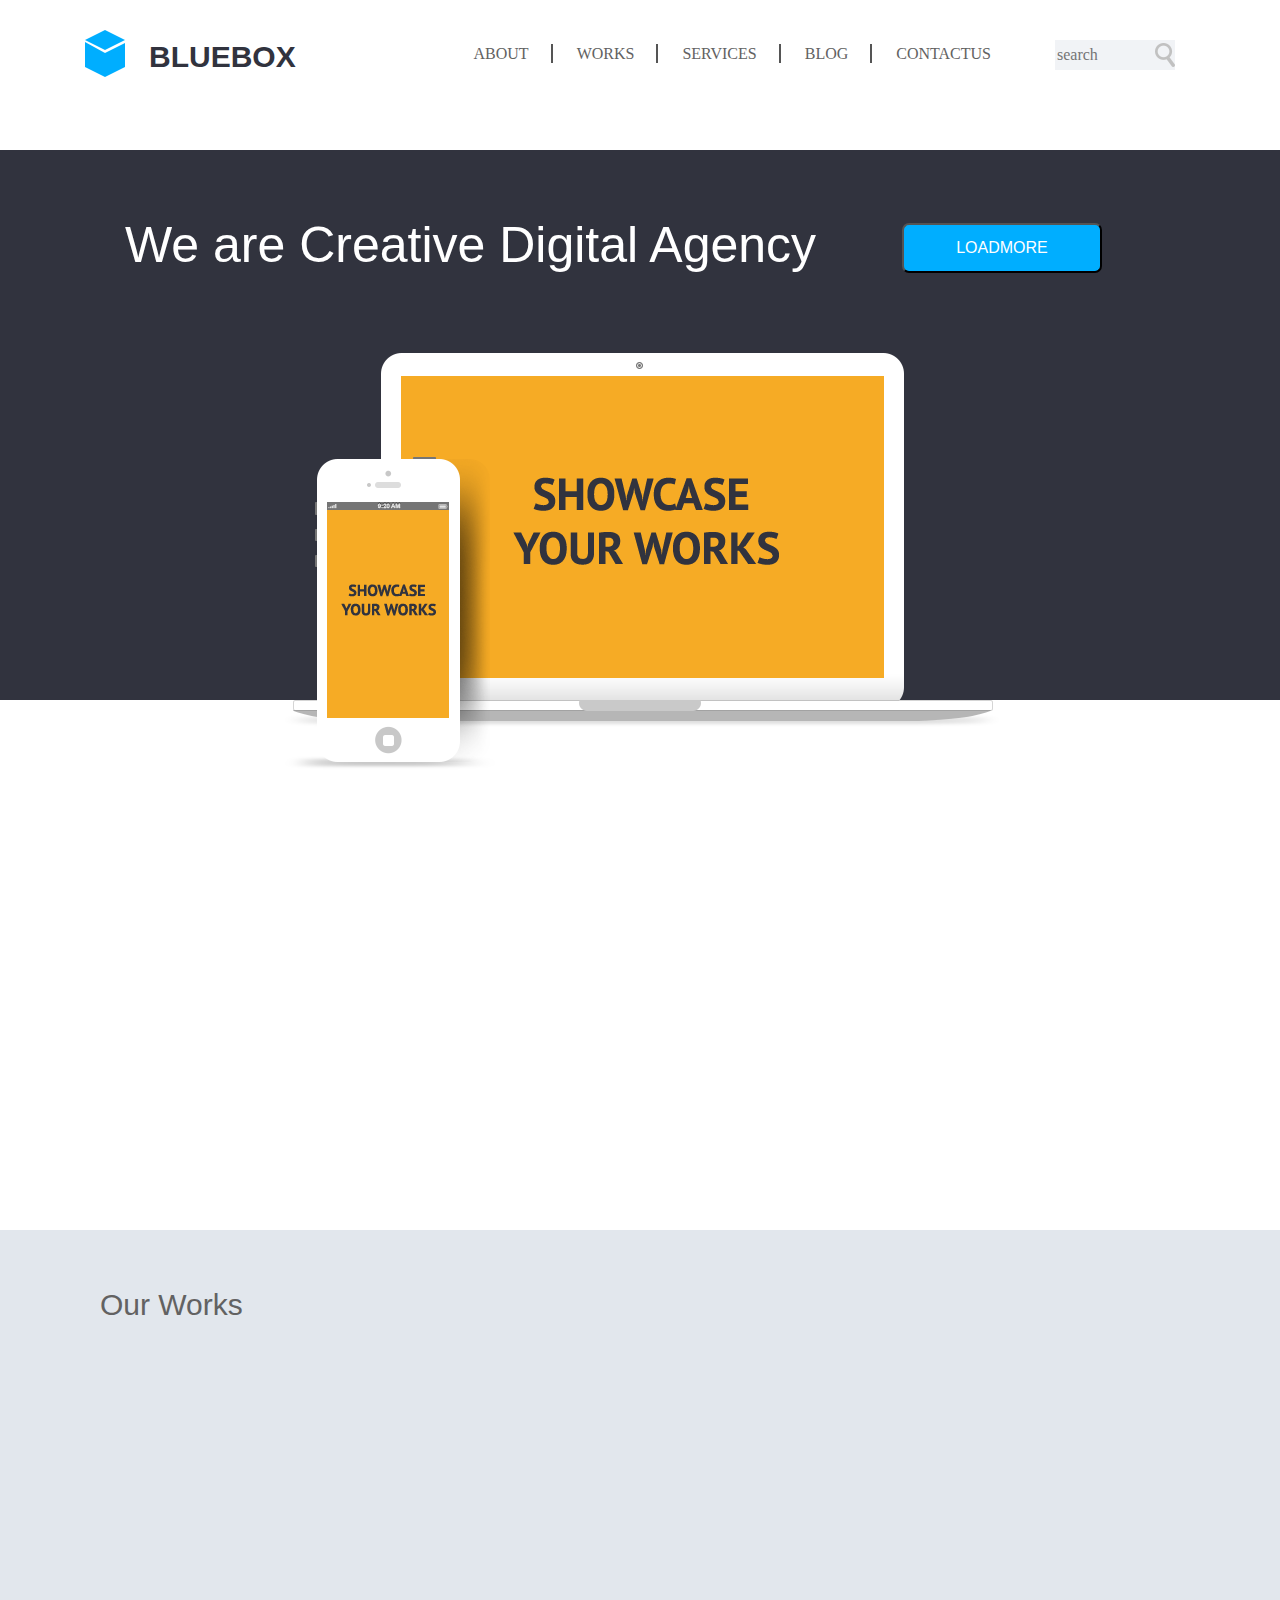
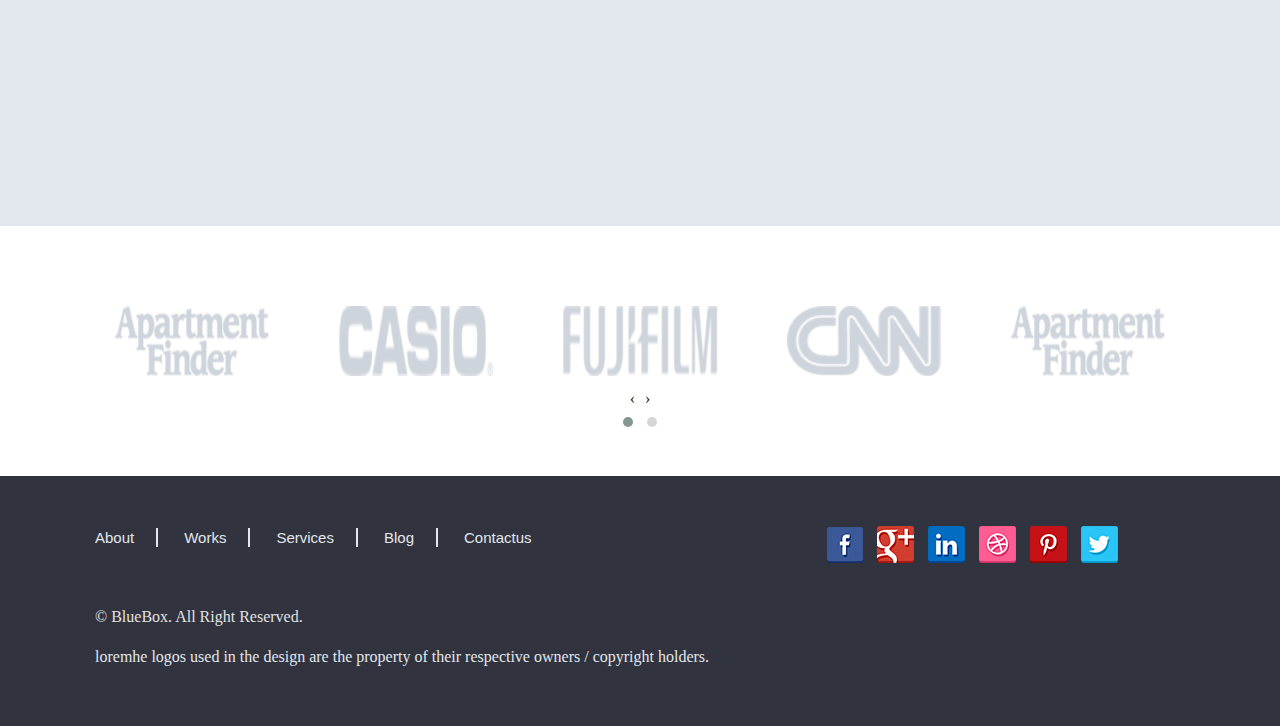
==== index.html @ d9c5ea9a "forst commit" ====
<!DOCTYPE html>
<html>
    <head>
        <title></title>



        <!-- required meta tags -->
        <meta charset="utf-8"> <!-- character encodeing -->
        <meta http-equiv="x-ua-compatible" content="IE=edge, chrome=1">  <!-- display webpage in edge mode and internet explorer in highest supported document mode-->
        <meta name=viewport content="width=device-width, initial-scale=1"> <!-- optimization for mobile devices -->

        <!-- google fonts -->
        <link rel="stylesheet" href="https://stackpath.bootstrapcdn.com/bootstrap/4.3.1/css/bootstrap.min.css" integrity="sha384-ggOyR0iXCbMQv3Xipma34MD+dH/1fQ784/j6cY/iJTQUOhcWr7x9JvoRxT2MZw1T" crossorigin="anonymous">
        <link href="https://stackpath.bootstrapcdn.com/font-awesome/4.7.0/css/font-awesome.min.css" rel="stylesheet" integrity="sha384-wvfXpqpZZVQGK6TAh5PVlGOfQNHSoD2xbE+QkPxCAFlNEevoEH3Sl0sibVcOQVnN" crossorigin="anonymous">
        <link rel="stylesheet" href="css/style.css">
        <link rel="stylesheet" href="css/owl.carousel.min.css">
        <link rel="stylesheet" href="css/owl.theme.default.min.css">
        <link rel="stylesheet" type="text/css" href="css/animate.css">
        <link rel="stylesheet" href="https://unpkg.com/aos@next/dist/aos.css" />
        <!--[if lt Ie 9]
        <script src="https://cdnjs.cloudflare.com/ajax/libs/html5shiv/3.7.3/html5shiv.min.js"></script>
        <script src="https://cdnjs.cloudflare.com/ajax/libs/respond.js/1.4.2/respond.min.js"></script>
        [end if]-->
    </head>
    <body>
            <!-- NAVBAR STARTS -->
        <div class="container">
            <div class="cus-top">
                <nav class="cus-nav">
                    <a href="index.html" class="align-left">
                        <img src="imgs/logobox.png" alt="">
                        <span class="navbar-text">bluebox</span>
                    </a>
                    <ul class="navbar-links align-right" >
                        <li>
                            <a href="#" class="after">about</a>
                        </li>
                        <li>
                            <a href="portfolio1.html" class="after"  target="_blank">works</a>
                        </li>
                        <li>
                            <a href="#service" class="after">services</a>
                        </li>
                        <li>
                            <a href="#" class="after">blog</a>
                        </li>
                        <li>
                            <a href="contactus.html" target="_blank">contactus</a>
                        </li>
                        <li>
                            <form action="" class="cus-search align-right">
                                <input type="text" name="" id="" class="cus-input" placeholder="search">
                            </form>
                        </li>
                    </ul>
                </nav>
            </div>
        </div>
        
        <!-- NAVBAR ENDS -->
        <!-- IPHONE AREA STARTS -->   
        <div class="main-banner">
            <div class="container">
                <div >    
                    <h1 data-aos="zoom-in" data-aos-duration="1000">We are Creative Digital Agency</h1>
                    <button class="load-btn wow lightSpeedIn">loadmore</button>
                </div>
                <div class="banner-imgs">
                    <img src="imgs/iphone.png" alt="" class="iphone">
                    <img src="imgs/macbook.png" alt="" class="macbook">
                </div>
            </div>  
        </div>
        <!-- IPHONE AREA ENDS -->     
        <!-- WEB AREA STARTS -->
        <div class="container cus-row" id="service">
            <div class="layer-1"data-aos="fade-right"  data-aos-duration="1000">
                <h3>web dseign</h3>
                <img src="imgs/webimg.png" alt="">
                <p>Lorem ipsum dolor sit amet, consectetur adipiscing elit. Suspendisse rhoncus, lacus ac commodo volutpat, felis odio pulvinar enim, non dapibus mauris nulla sed ipsum.</p>
            </div>
            <div class="layer-1"data-aos="fade-up" data-aos-duration="1000">
                <h3>social media</h3>
                <img src="imgs/graphicimg.png" alt="">
                <p>Lorem ipsum dolor sit amet, consectetur adipiscing elit. Suspendisse rhoncus, lacus ac commodo volutpat, felis odio pulvinar enim, non dapibus mauris nulla sed ipsum.</p>
            </div>
            <div class="layer-1" data-aos="fade-left" data-aos-duration="1000">
                <h3>mobile apps</h3>
                <img src="imgs/mobileappimg.png" alt="">
                <p>Lorem ipsum dolor sit amet, consectetur adipiscing elit. Suspendisse rhoncus, lacus ac commodo volutpat, felis odio pulvinar enim, non dapibus mauris nulla sed ipsum.</p>
            </div>
        </div>
        <!-- WEB AREA ENDS -->
        <!-- IMAGES AREA START -->
        <div class="images-div" id="works">
            <div class="container cus-images">
                <h3>our works</h3>
                <div class="eightimages">
                    <img src="imgs/img1.png" alt="" data-aos="fade-down-right" data-aos-duration="1000">
                    <img src="imgs/img2.png" alt="" class="wow fadeInDown" data-aos-duration="1000">
                    <img src="imgs/img3.png" alt="" class="wow fadeInUp" data-aos-duration="1000">
                    <img src="imgs/img4.png" alt="" data-aos="fade-down-left" data-aos-duration="1000">
                    <img src="imgs/img5.png" alt="" data-aos="fade-up-right" data-aos-duration="1000">
                    <img src="imgs/img6.png" alt="" class="wow fadeInUp" data-aos-duration="1000">
                    <img src="imgs/img7.png" alt="" class="wow fadeInDown" data-aos-duration="1000">
                    <img src="imgs/img2.png" alt="" data-aos="fade-up-left" data-aos-duration="1000">
                </div>          
            </div>
        </div>
        <!-- IMAGES AREA ENDS -->
        <!-- LOGO AREA STARTS -->
        <div class="container carosel">
            <div class="owl-carousel owl-theme">
                <div class="item"><img src="imgs/logo1.png" alt="" height="70px"></div>
                <div class="item"><img src="imgs/logo2.png" alt="" height="70px"></div>
                <div class="item"><img src="imgs/logo3.png" alt="" height="70px"></div>
                <div class="item"><img src="imgs/logo4.png" alt="" height="70px"></div>
                <div class="item"><img src="imgs/logo1.png" alt="" height="70px"></div>
                <div class="item"><img src="imgs/logo2.png" alt="" height="70px"></div>
                <div class="item"><img src="imgs/logo3.png" alt="" height="70px"></div>
                <div class="item"><img src="imgs/logo4.png" alt="" height="70px"></div>
            </div>
        </div>
        <!-- LOGO AREA ENDS -->
        <!-- footer AREA ENDS -->
        <footer class="cus-footer">
            <div class="container">
                <div class="footer1">
                    <div class="copyright">
                        <ul class="align-left" >
                            <li>
                                <a href="#" class="footer-after">about</a>
                            </li>
                            <li>
                                <a href="portfolio1.html" target="blank" class="footer-after">works</a>
                            </li>
                            <li>
                                <a href="index.html#service" class="footer-after">services</a>
                            </li>
                            <li>
                                <a href="#" class="footer-after">blog</a>
                            </li>
                            <li>
                                <a href="contactus.html" target="blank">contactus</a>
                            </li>
                        </ul>
                    </div>
                    <div class="social-icons align-right">
                        <a href="#">
                            <img src="imgs/fb.png" alt="">
                        </a>
                        <a href="#">
                            <img src="imgs/gm.png" alt="">
                        </a>    
                        <a href="#">
                            <img src="imgs/in.png" alt="">
                        </a>
                        <a href="#">
                            <img src="imgs/dribble.png" alt="">
                        </a>
                        <a href="#">
                            <img src="imgs/pinterest.png" alt="">
                        </a>
                        <a href="#">
                            <img src="imgs/twitter.png" alt="">
                        </a>
                    </div>
                </div>
                <div class="copyright-text">
                    <span class="p-text"> &copy; BlueBox. All right reserved. </span>
                    <p>loremhe logos used in the design are the property of their respective owners / copyright holders.</p>
                </div>                
            </div>
        </footer>

        <!-- footer AREA ENDS -->  
        <!--jquerry first and then javascript--> 
        <script src="https://code.jquery.com/jquery-3.3.1.slim.min.js" integrity="sha384-q8i/X+965DzO0rT7abK41JStQIAqVgRVzpbzo5smXKp4YfRvH+8abtTE1Pi6jizo" crossorigin="anonymous"></script>
        <script src="https://cdnjs.cloudflare.com/ajax/libs/popper.js/1.14.7/umd/popper.min.js" integrity="sha384-UO2eT0CpHqdSJQ6hJty5KVphtPhzWj9WO1clHTMGa3JDZwrnQq4sF86dIHNDz0W1" crossorigin="anonymous"></script>
        <script src="https://stackpath.bootstrapcdn.com/bootstrap/4.3.1/js/bootstrap.min.js" integrity="sha384-JjSmVgyd0p3pXB1rRibZUAYoIIy6OrQ6VrjIEaFf/nJGzIxFDsf4x0xIM+B07jRM" crossorigin="anonymous"></script>
        <script src="js/jquery-3.4.1.min.js"></script>
        <script src="js/jquery.waypoints.min.js"></script>
        <script src="js/wow.min.js"></script>
        <script src="js/main.js"></script>
        <script src="js/owl.carousel.min.js"></script>
        <script src="js/jquery.js"></script>
        <script src="https://unpkg.com/aos@next/dist/aos.js"></script>
        <script>
            AOS.init();
        </script>
    </body>
</html>
---- css/style.css ----
/*RESET CSS BEGIN*/
html, body, div, span, applet, object, iframe,
h1, h2, h3, h4, h5, h6, p, blockquote, pre,
a, abbr, acronym, address, big, cite, code,
del, dfn, em, img, ins, kbd, q, s, samp,
small, strike, strong, sub, sup, tt, var,
b, u, i, center,
dl, dt, dd, ol, ul, li,
fieldset, form, label, legend,
table, caption, tbody, tfoot, thead, tr, th, td,
article, aside, canvas, details, embed, 
figure, figcaption, footer, header, hgroup, 
menu, nav, output, ruby, section, summary,
time, mark, audio, video {
	margin: 0;
	padding: 0;
	border: 0;
	font-size: 100%;
	font: inherit;
	vertical-align: baseline;
}
/* HTML5 display-role reset for older browsers */
article, aside, details, figcaption, figure, 
footer, header, hgroup, menu, nav, section {
	display: block;
}
body {
	line-height: 1;
}
ol, ul {
	list-style: none;
}
blockquote, q {
	quotes: none;
}
blockquote:before, blockquote:after,
q:before, q:after {
	content: '';
	content: none;
}
table {
	border-collapse: collapse;
	border-spacing: 0;
}
/*RESET CSS END*/



/*HELPER CLASSES BEGIN*/
.uppercase{
	text-transform: uppercase;;
}
.align-left{
	float: left;
}
.align-right{
	float: right;
}
.margin-bottom-10{
	margin-bottom: 10px;
}
.margin-bottom-20{
	margin-bottom: 20px;
}
.margin-bottom-30{
	margin-bottom: 30px;
}
.margin-bottom-40{
	margin-bottom: 40px;
}
strong,b{
	font-weight: 700;
}
em,i{
	font-style: italic;
}
p,
ul li,
ol li{
	font-size: 16px;
	line-height: 23px; 
}

/*HELPER CLASS END*/

*{
    box-sizing: border-box;
    font-family: Arial, Helvetica, sans-serif;
}
.cus-top {
	margin-top: 30px;	
	height: 120px;
	
}
.cus-nav span{
	color: #31333e;
	font-size: 30px;
	font-weight: bold;
	text-transform: uppercase;
	position: relative;
	top: -10px;
	left: 20px;
	font-family: sans-serif;
}
.cus-nav span:hover{
	border-bottom: 0px;
}
a:hover{
	text-decoration: none;
}
.navbar-links{
	margin-top:12px;
}
.navbar-links li{
	display: inline;
}
.navbar-links li a{
	margin-right: 20px;
	font-weight: 12px;
	text-transform: uppercase;
	color: #626262;
}
.navbar-links li a:hover{
	transition: 0.2s;
	color: #66ceff;
}
.after:after{
	content: "";
	border: 1px solid #555555;
	margin-left: 22px;
}
.cus-search{
	margin: -2px 20px 0 44px;
}
.cus-input{
	background: url(../imgs/search.png) no-repeat 100%;
	border: 0px;
	background-color: #f1f3f6;
	height: 30px;
	width: 120px;
}

/* MAIN BANNER AREA*/
.main-banner{
	background-color: #31333e;
	height: 550px;
	width: 100%;
	margin-bottom: 80px;
}
.banner-h{
	width: 75%;
	margin-bottom: 50px;
}
.container h1{
	width: 70%;
	color: #ffffff;
	font-size: 50px;
	margin: 70px 0 0 40px;
	float: left;
	display: inline;
	font-family: sans-serif;
}
.load-btn{
	width: 10%;
	border-radius: 7px ;
	margin: 73px 0 0 0;
	background-color: #00aeff;
	height: 50px;
	width: 200px;
	text-transform: uppercase;
	color: white;
	font-family: sans-serif;
}
.load-btn:hover{
	background-color: white;
	color: black;
	height: 70px;
	width: 220px;
}

.banner-imgs{
	position: absolute;
	width: auto;
}
.iphone{
	position: absolute;
	bottom: -120px;
	left:  200px;
	z-index: 1;
}
.macbook{
	position: relative;
 	left: 200px;
 	bottom: -80px;
}

/*MAIN BANNER ENDS*/

/*DESIGN AREA START*/
.cus-row{
	margin-top: 20px;
	height: 450px;
}
.layer-1{
	width: 33.33%;
	float: left;
	text-align: center;
	padding: 0px 45px;
}
.cus-row h3{
	font-size: 30px;
	font-family: sans-serif;
	text-transform: capitalize;
	padding: 35px 0;
	color: #626262;
}
.cus-row p{
	font-size: 15px;
	font-family: sans-serif;
	line-height: 20px;
	color: #2a2e39;
	padding: 35px 0;
}

/*DESIGN AREA ENDS*/


/* 8IMAGES AREA STARTS*/
.images-div{
	background-color: #e2e7ed;
	height: auto;
}
.images-div h3{
	color: #626262;
	font-size: 30px;
	font-family: sans-serif;
	text-transform: capitalize;
	padding: 60px 0 30px 0;
}
.cus-images{ 
	padding-left: 30px;
	padding-bottom: 70px;
}
.eightimages{
	display: inline;
}
/*8IMAGES AREA ENDS*/


/*LOGO AREA STARTS*/
.carosel{
	height: 250px;
	padding-top: 80px;
}
.carosel img{
	padding: 0px 30px;
}
/*LOGO AREA ENDS*/


/*FOOTER AREA STARTS*/
.cus-footer{
	padding-left: 20px;
	height: 250px;
	background-color: #31333e;
}
.footer1{
	width: 100%;
}
.copyright{
	width: 60%;
}
.copyright li{
	display: inline;
	
}

.copyright{
	padding-top: 50px;
}
.copyright li a{
	font-size: 15px;
	font-family: sans-serif;
	text-decoration: none;
	color: #e2e7ed;
	text-transform: capitalize;
}
.copyright li a:hover{
	transition: 0.2s;
	color: #66ceff;
}
.footer-after:after{
	content: "";
	border: 1px solid #e2e7ed;
	margin-left: 22px;
	margin-right: 22px;
}
.social-icons{
	width: 35%;
}
.social-icons img{
	margin-left: 10px;
}
.copyright-text{
	display: inline-block;
	color: #e2e7ed;
	margin-top: 60px;
}

.p-text{
	text-transform: capitalize;
	display: inline-block;
	margin-bottom: 20px;
	color: #e2e2e2;
	margin-left: 0px;

}
/*FOOTER AREA ENDS*/



/*MEDIA QUERRIES*/
@media only screen and (max-width: 1024px) {
	.cus-search{
		display: none;
	}
	.iphone{
		left:  130px;
	}
	.macbook{
		left: 100px;
   }
	.container h1{
		font-size: 45px;
	}
	.eightimages img{
		width: 200px;
		height: 150px;
	}
	.logo-section img{
		padding: 0 20px
	}
	.cus-images{
		padding-left: 50px;
	}
}

@media only screen and (max-width: 980px) {
	.navbar-links li{
		margin-right: 0px;
	}

	.navbar-links li a{
		margin-right: 10px;
	}
	.after:after{
		display: none;
	}
	.container h1{
		margin-left: 0px;
	}
	.iphone{
		left:  10px;
	}
	.macbook{
		left: 10px;
   }
   .cus-row{
	   padding:0px;
	   margin-bottom: 40px;
   }
   .eightimages img:nth-last-child(2){
	   display: none;
   }
   .eightimages img:nth-last-child(1){
	display: none;
	}
	.logo-section img{
		width: 150px;
	}
	.copyright{
		width: 50%;
	}
	.footer-after:after {
		margin-left: 13px;
		margin-right: 8px;
	}
	.social-icons img{
		margin: 0px;
	}
}
@media only screen and (max-width:800px){
	.banner-imgs{
		display: none;
	}
	.cus-row h3{
        font-size: 26px;
    }
	.images-div{
		text-align: center;
	}	
	.main-banner{
		height: auto;
		text-align: center;
	}
	.container h1{
		width: 100%;
		text-align: center;
	}
	.load-btn{
		margin-bottom: 20px;
	}
	.copyright{
		width: 100%;
		float: none;
		display: inline-block;
		margin-bottom: 20px;
	} 
	.social-icons{
		display: inline-block;
		width: 100%;
		float: none;
	}
	.social-icons img{
		padding: 0px 10px ;
	}
	.copyright-text{
		margin-top: 30px;
	}
}
@media only screen and (max-width:500px) {
	.banner-imgs{
		display: none;
	}
	.cus-row{
		height: 1000px;
	}
	.layer-1{
		width: 100%;
	}
	.images-div{
		text-align: center;
	}	
	.main-banner{
		height: auto;
		text-align: center;
	}
	.container h1{
		width: 100%;
		text-align: center;
	}
	.load-btn{
		margin-bottom: 20px;
	}
	.copyright{
		width: 100%;
		float: none;
		display: inline-block;
		margin-bottom: 20px;
	} 
	.social-icons{
		display: inline-block;
		width: 100%;
		float: none;
	}
	.social-icons img{
		padding: 0px 10px ;
	}
	.copyright-text{
		margin-top: 30px;
	}
}
@media only screen and (max-width:380px){
	.cus-footer{
		height: 320px;
		padding-left: 0px;
	}
	.social-icons img{
		padding-left: 0px;
	}
	.navbar-links li{
		font-size: 13px;
	}
	.cus-row{
		margin-bottom: 100px;
	}
}
@media only screen and (max-width:325px){
	.navbar-links li{
		font-size: 11px;
	}
	.social-icons img{
		padding: 0px 3px;
	}	
	.footer-after:after{
		display: none;
	}
	.copyright li{
		margin-right: 6px;
	}
	.cus-row{
		margin-bottom: 160px;
	}
}
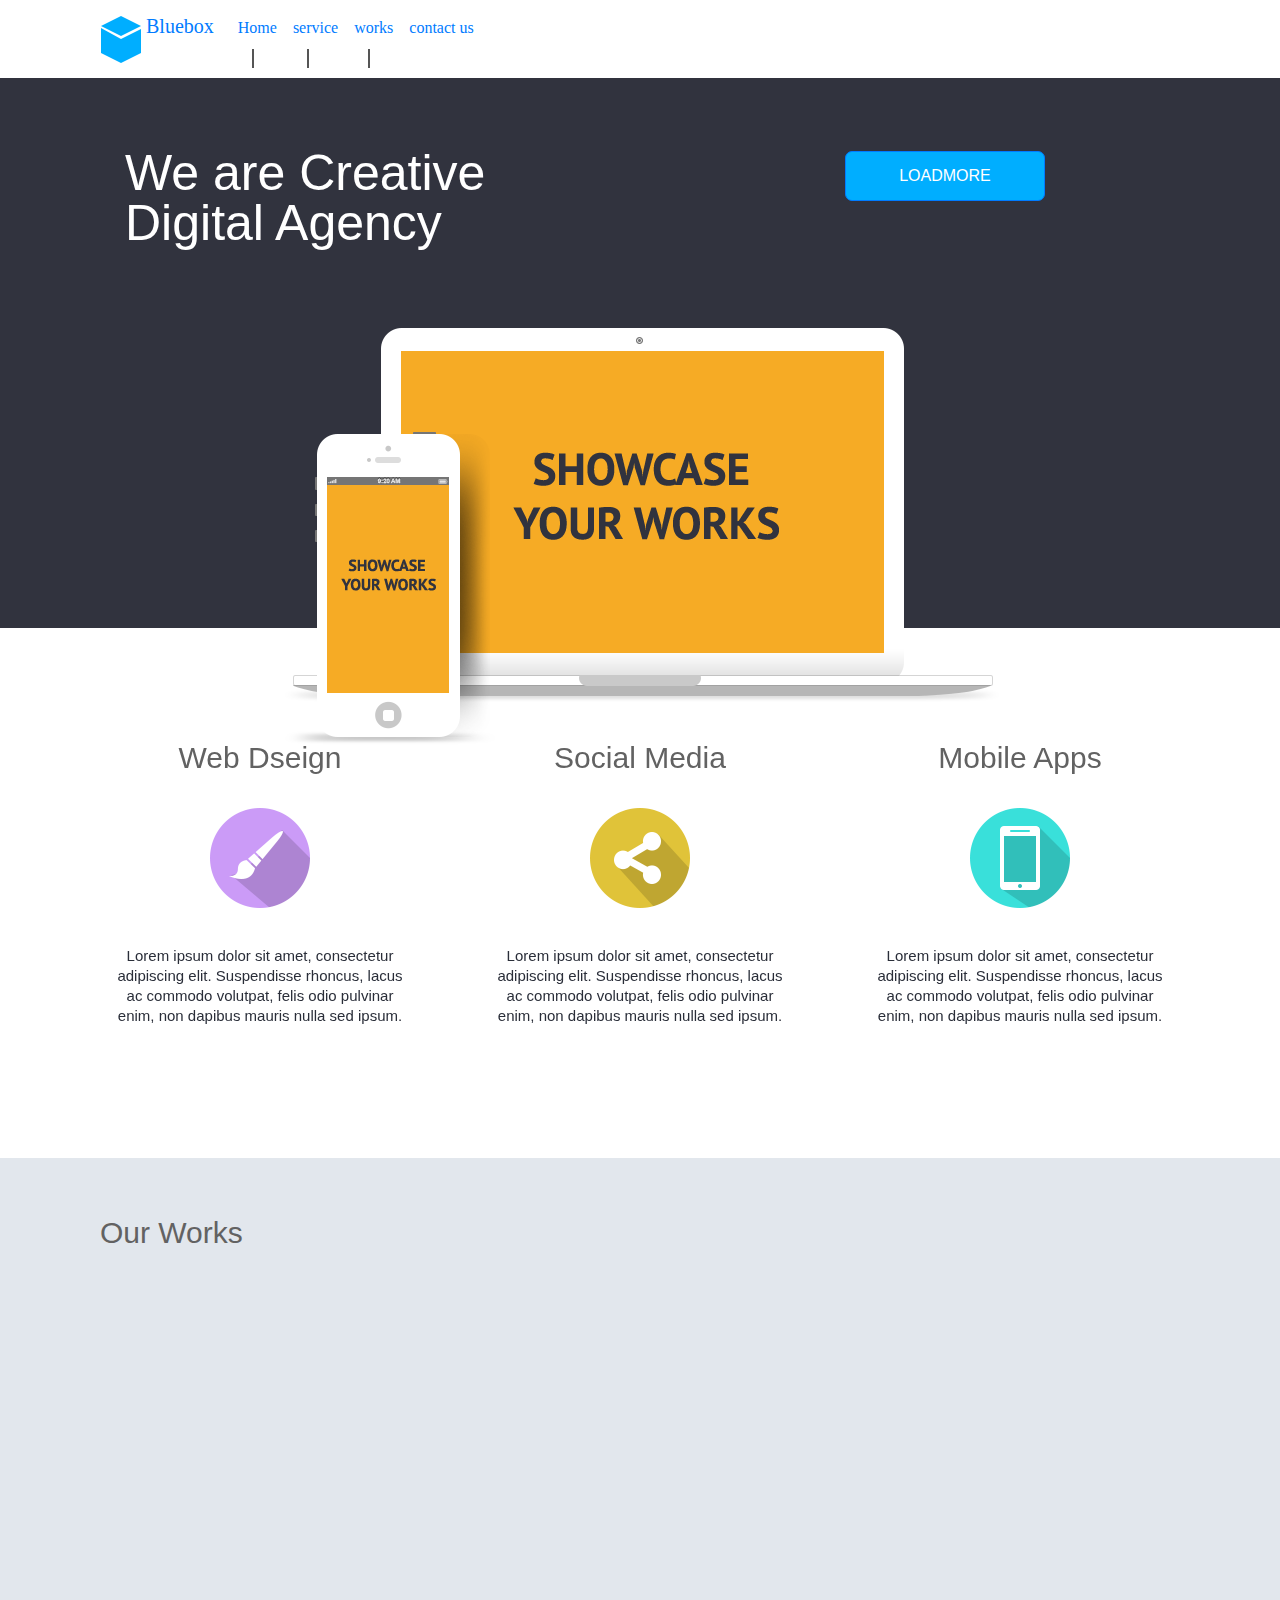
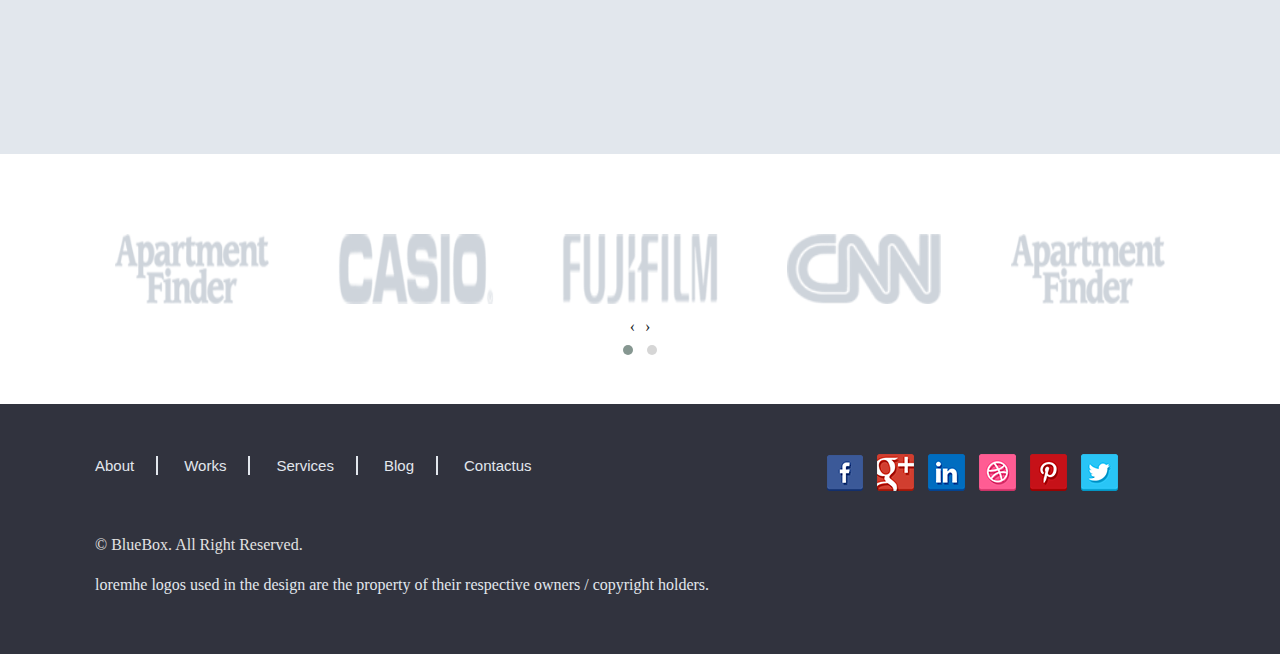
==== commit 7f01e898: "made several changes" ====
--- a/index.html
+++ b/index.html
@@ -26,45 +26,44 @@
     <body>
             <!-- NAVBAR STARTS -->
         <div class="container">
-            <div class="cus-top">
-                <nav class="cus-nav">
-                    <a href="index.html" class="align-left">
-                        <img src="imgs/logobox.png" alt="">
-                        <span class="navbar-text">bluebox</span>
-                    </a>
-                    <ul class="navbar-links align-right" >
-                        <li>
-                            <a href="#" class="after">about</a>
+            <nav class="navbar navbar-expand-lg">
+                <a class="navbar-brand" href="#">
+                    <img src="imgs/logobox.png" alt="" class="d-inline-block align-top">
+                    <span>Bluebox</span>
+                </a>
+                <button class="navbar-toggler" type="button" data-toggle="collapse" data-target="#navbarNav" aria-controls="navbarNav" aria-expanded="false" aria-label="Toggle navigation">
+                  <span class="navbar-toggler-icon"><i class="fas fa-bars"></i></span>
+                </button>
+                <div class="collapse navbar-collapse cus-nav" id="navbarNav">
+                    <ul class="navbar-nav">
+                        <li class="nav-item after">
+                            <a class="nav-link" href="index.html">Home</a>
                         </li>
-                        <li>
-                            <a href="portfolio1.html" class="after"  target="_blank">works</a>
+                        <li class="nav-item after">
+                            <a class="nav-link" href="#service">service</a>
                         </li>
-                        <li>
-                            <a href="#service" class="after">services</a>
+                        <li class="nav-item after">
+                            <a class="nav-link" href="portfolio1.html">works</a>
                         </li>
-                        <li>
-                            <a href="#" class="after">blog</a>
-                        </li>
-                        <li>
-                            <a href="contactus.html" target="_blank">contactus</a>
-                        </li>
-                        <li>
-                            <form action="" class="cus-search align-right">
-                                <input type="text" name="" id="" class="cus-input" placeholder="search">
-                            </form>
+                        <li class="nav-item">
+                            <a class="nav-link" href="contactus.html">contact us</a>
                         </li>
                     </ul>
-                </nav>
-            </div>
+                </div>
+            </nav>
         </div>
         
         <!-- NAVBAR ENDS -->
         <!-- IPHONE AREA STARTS -->   
-        <div class="main-banner">
+        <div class="main-banner container-fluid">
             <div class="container">
-                <div >    
-                    <h1 data-aos="zoom-in" data-aos-duration="1000">We are Creative Digital Agency</h1>
-                    <button class="load-btn wow lightSpeedIn">loadmore</button>
+                <div class="row"> 
+                    <div class="col-lg-8 col-md-8 col-sm-12">   
+                        <h1 data-aos="zoom-in" data-aos-duration="1000">We are Creative Digital Agency</h1>
+                    </div>
+                    <div class="col-lg-4 col-md-4 col-sm-12">
+                        <button type="button" class="load-btn btn btn-primary wow lightSpeedIn">loadmore</button>
+                    </div>
                 </div>
                 <div class="banner-imgs">
                     <img src="imgs/iphone.png" alt="" class="iphone">
@@ -75,21 +74,23 @@
         <!-- IPHONE AREA ENDS -->     
         <!-- WEB AREA STARTS -->
         <div class="container cus-row" id="service">
-            <div class="layer-1"data-aos="fade-right"  data-aos-duration="1000">
-                <h3>web dseign</h3>
-                <img src="imgs/webimg.png" alt="">
-                <p>Lorem ipsum dolor sit amet, consectetur adipiscing elit. Suspendisse rhoncus, lacus ac commodo volutpat, felis odio pulvinar enim, non dapibus mauris nulla sed ipsum.</p>
-            </div>
-            <div class="layer-1"data-aos="fade-up" data-aos-duration="1000">
-                <h3>social media</h3>
-                <img src="imgs/graphicimg.png" alt="">
-                <p>Lorem ipsum dolor sit amet, consectetur adipiscing elit. Suspendisse rhoncus, lacus ac commodo volutpat, felis odio pulvinar enim, non dapibus mauris nulla sed ipsum.</p>
-            </div>
-            <div class="layer-1" data-aos="fade-left" data-aos-duration="1000">
-                <h3>mobile apps</h3>
-                <img src="imgs/mobileappimg.png" alt="">
-                <p>Lorem ipsum dolor sit amet, consectetur adipiscing elit. Suspendisse rhoncus, lacus ac commodo volutpat, felis odio pulvinar enim, non dapibus mauris nulla sed ipsum.</p>
-            </div>
+            <div class="row">
+                <div class="layer-1 col-lg-4 col-sm-12"data-aos="fade-right"  data-aos-duration="1000">
+                    <h3>web dseign</h3>
+                    <img src="imgs/webimg.png " alt="">
+                    <p>Lorem ipsum dolor sit amet, consectetur adipiscing elit. Suspendisse rhoncus, lacus ac commodo volutpat, felis odio pulvinar enim, non dapibus mauris nulla sed ipsum.</p>
+                </div>
+                <div class="layer-1 col-lg-4 col-sm-12"data-aos="fade-up" data-aos-duration="1000">
+                    <h3>social media</h3>
+                    <img src="imgs/graphicimg.png" alt="">
+                    <p>Lorem ipsum dolor sit amet, consectetur adipiscing elit. Suspendisse rhoncus, lacus ac commodo volutpat, felis odio pulvinar enim, non dapibus mauris nulla sed ipsum.</p>
+                </div>
+                <div class="layer-1 col-lg-4 col-sm-12" data-aos="fade-left" data-aos-duration="1000">
+                    <h3>mobile apps</h3>
+                    <img src="imgs/mobileappimg.png" alt="">
+                    <p>Lorem ipsum dolor sit amet, consectetur adipiscing elit. Suspendisse rhoncus, lacus ac commodo volutpat, felis odio pulvinar enim, non dapibus mauris nulla sed ipsum.</p>
+                </div>
+            </div>    
         </div>
         <!-- WEB AREA ENDS -->
         <!-- IMAGES AREA START -->
